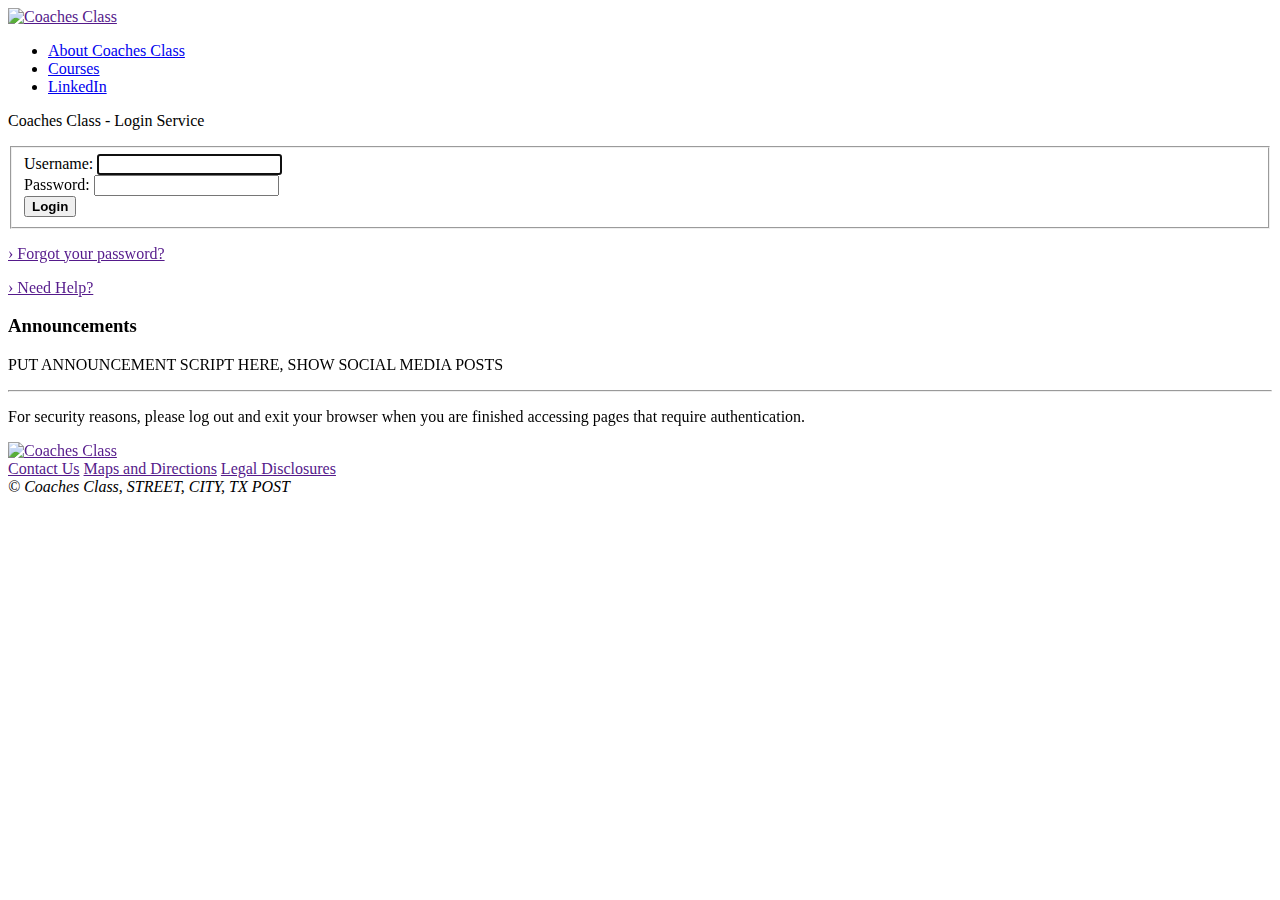
==== index.html @ 233c961d "Add files via upload" ====
<!DOCTYPE html>
<html lang="en">
<head>
	<meta charset="UTF-8">
	<meta http-equiv="X-UA-Compatible" content="IE=edge">
	<meta name="viewport" content="width=device-width, initial-scale=1, maximum-scale=1, user-scalable=0" />
	<title>Coaches Class Login Service</title>
	<link href="" rel="shortcut icon">
	<meta name="description" content="Login Service"/>
</head>
<body>
<div id="container">
 
    <header id="site-header">
    <nav id="secondary-nav">
    <div class="header-container">
        <div class="header-row">
        </div>
    </div>
    </nav>
      
    <div id="masthead">
    <div class="header-container">
        <div class="header-row">
 			<div id="site-brand">
				<div class="site-title">
					<a id="desktopimgLink" class="logo" href="">
						<img id="dtImage" class="desktop-logo" src="https://media.licdn.com/dms/image/C4D03AQF8MQJCheDSlw/profile-displayphoto-shrink_200_200/0?e=1554336000&v=beta&t=VTUoaamYZAK_5S0ujbLlcBtFSpXrWbxuSJHZlyWADwI" alt="Coaches Class">   
					</a>    
				</div>
			</div><!--/#site-brand-->
			<div class="masthead-content">                 

			</div><!--/.masthead-content-->
        </div><!--/.header-row-->
    </div><!--/.header-container-->
    </div><!--/#masthead-->
    <nav id="main-nav">
    <div class="header-container">
        <div class="header-row">
             <div id="main-menu-container">
				<ul class="menu">
					<li class="menu-item"><a href="about.html" class="menu-link">About Coaches Class</a></li>
					<li class="menu-item"><a href="courses.html" class="menu-link">Courses</a></li>
					<li class="menu-item"><a href="https://www.linkedin.com/in/coaches-class-07a2b416a" class="menu-link">LinkedIn</a></li>
				</ul>
			</div><!--/#main-menu-container-->
        </div><!--/.header-row-->
    </div><!--/.header-container-->
    </nav><!--/#main-nav-->
    </header><!-- end of the header -->
	
	<div id="main-content">
        <div class="content-container">
            <div class="content-row" id="product-id">
                                                    <!-- check for logo; if it exists, display it -->
                    <div id="image-logo">
                    <!--<img class="" src= "https://media.licdn.com/dms/image/C4D03AQF8MQJCheDSlw/profile-displayphoto-shrink_200_200/0?e=1554336000&v=beta&t=VTUoaamYZAK_5S0ujbLlcBtFSpXrWbxuSJHZlyWADwI" alt="Coaches Class - Login Service" width="25" height="25">-->
                    <p>Coaches Class - Login Service</p>
                    </div> <!-- #image-logo-->
                            </div><!--/.content-row-->	
	
			<div clas="content-row">
		   	<div class="col-md-7" id="shib-login">
					<form action="/idp/profile/SAML2/Redirect/SSO?execution=e1s1" method="post">                               
                            <fieldset>
                                <div class="form-group has-feedback has-feedback-left">
                                    <label for="username" class="control-label">Username:</label>
                                    <input class="form-control" type="text" id="username" name="j_username" value="">                               
                                </div>
                                <div class="form-group has-feedback has-feedback-left">
 									<label for="password" class="control-label">Password:</label>
                                    <input class="form-control" type="password" id="password" name="j_password" value="">  
                                </div>
								<div style="margin:0 auto; width:100%; color:#CC0035">
</div> 
                                <div class="form-group has-feedback has-feedback-left">
									<button class="btn btn-danger" type="submit" name="_eventId_proceed" style="font-weight:bold">Login</button>
                                </div>
                            </fieldset>
					
					        <script>
                                window.onload = function() {
                                    var input = document.getElementById("username").focus();
                                }
                            </script>
                    
					</form>				
				
	   				<div id="helper-text">
		   		
					<p><a href="">&rsaquo; Forgot your password?</a></p>
					<p><a href="">&rsaquo; Need Help?</a></p>
					
					</div><!--/#helper-text-->
					
					
                                                        								
			</div><!--/.col-md-7-->
			<div class="col-md-5" id="security-text">
				<!--SECURITY STATEMENT AND ANNOUNCEMENTS-->
				<!-- For announcements: change class="well" to class="alert alert-warning"> -->
				<!-- For general security warning: change class="alert alert-warning" to class="well"-->
				
				<div class="well">
					<!-- For announcements: to show, change class to class="show"; to hide, change class to class="hide" -->
					<div class="hide">
						<h3>Announcements</h3>
						<p>PUT ANNOUNCEMENT SCRIPT HERE, SHOW SOCIAL MEDIA POSTS</p>
						<hr>
					</div>
					
					<p>For security reasons, please log out and exit your browser when you are finished accessing pages that require authentication.</p>
				</div>
			</div><!--/.col-md-5-->
			</div><!--/content-row-->   			   
           	
		</div><!--/.content-container-->
       
    </div><!--/#main-content-->
	
	<footer id="site-footer">
	
		<!-- ADDING CUSTOM SMU FOOTER -->
		
		<div id="site-info" role="contentinfo" aria-label="Directory Information">
		<div class="footer-container">
		<div class="footer-row">
		<a href="" class="site-logo">
			<img alt="Coaches Class" src="https://media.licdn.com/dms/image/C4D03AQF8MQJCheDSlw/profile-displayphoto-shrink_200_200/0?e=1554336000&v=beta&t=VTUoaamYZAK_5S0ujbLlcBtFSpXrWbxuSJHZlyWADwI" width="50" height="50">
		</a>
			<div class="smu-info">
			<a href="">Contact Us</a>
			<a href="">Maps and Directions</a>
			<a href="">Legal Disclosures</a>
			<address class="site-address">
			&copy; Coaches Class, STREET, CITY, TX POST
			</address>
			</div><!--/.smu-info-->
		</div><!--/.footer-row-->
		</div><!--/.footer-container-->
		</div><!--/#site-info-->

	</footer>
	</div><!--#container-->
	
</body>
</html>
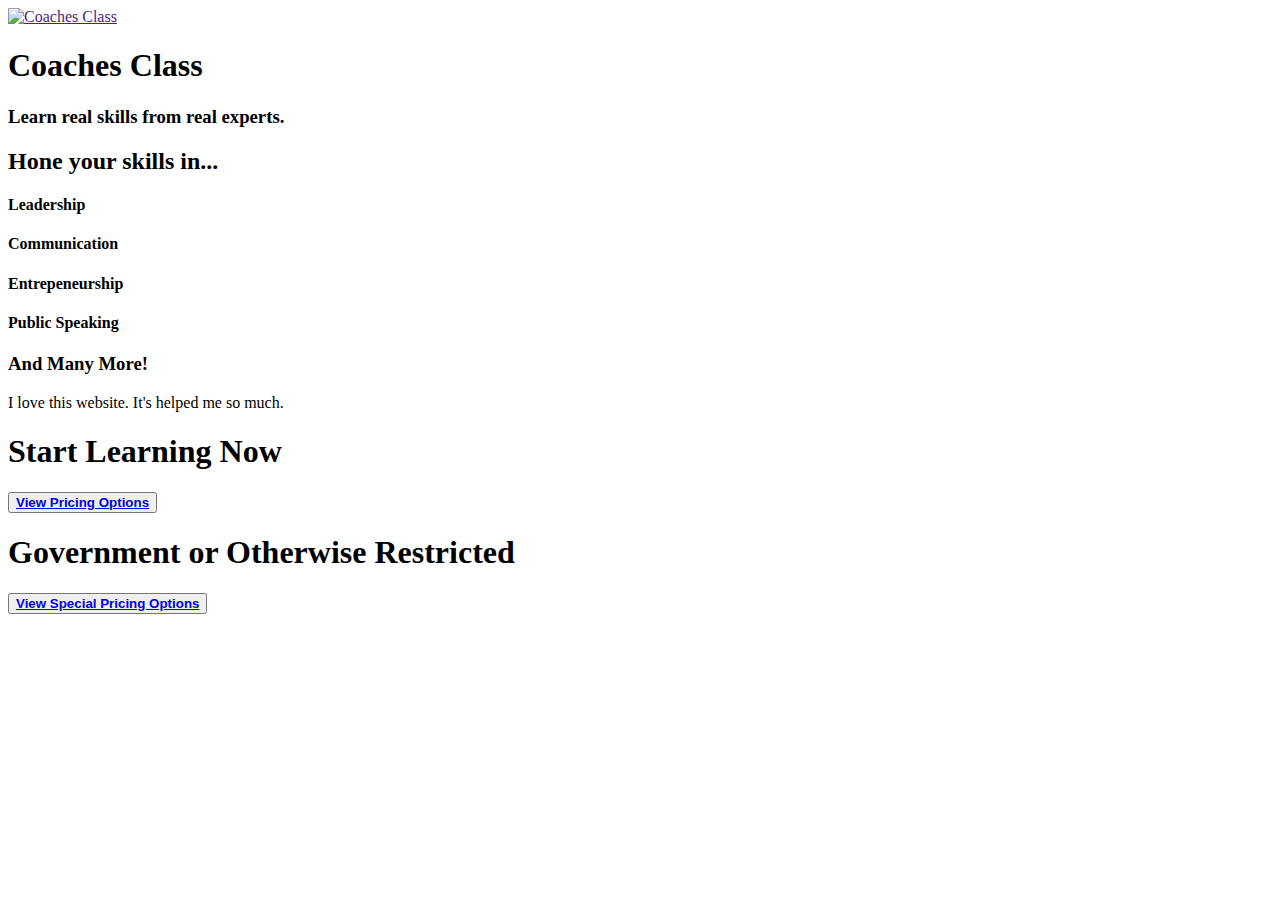
==== commit e1b09f81: "Rebuild" ====
--- a/index.html
+++ b/index.html
@@ -4,145 +4,51 @@
 	<meta charset="UTF-8">
 	<meta http-equiv="X-UA-Compatible" content="IE=edge">
 	<meta name="viewport" content="width=device-width, initial-scale=1, maximum-scale=1, user-scalable=0" />
-	<title>Coaches Class Login Service</title>
+	<title>Coaches Class</title>
 	<link href="" rel="shortcut icon">
 	<meta name="description" content="Login Service"/>
 </head>
 <body>
-<div id="container">
- 
-    <header id="site-header">
-    <nav id="secondary-nav">
-    <div class="header-container">
-        <div class="header-row">
+    <div id="container">
+
+        <header id="site-header">
+            <div class="site-title">
+                <a id="desktopimgLink" class="logo" href="">
+                    <img id="dtImage" class="desktop-logo" src="https://media.licdn.com/dms/image/C4D03AQF8MQJCheDSlw/profile-displayphoto-shrink_200_200/0?e=1554336000&v=beta&t=VTUoaamYZAK_5S0ujbLlcBtFSpXrWbxuSJHZlyWADwI" alt="Coaches Class">   
+                </a>    
+            </div>
+        </header>
+        <div id="main-content">
+            <div class="content-container">
+                <div class="content-row" id="product-id">
+                        <div id="image-logo">
+                        <h1>Coaches Class</h1>
+                        <h3>Learn real skills from real experts.</h3>
+                        </div> <!-- #image-logo-->
+                </div><!--/.content-row-->	
+            </div><!--/.content-container-->
+        </div><!--/#main-content-->
+        <div id="skills">
+            <h2>Hone your skills in...</h2>
+            <h4>Leadership</h4>
+            <h4>Communication</h4>
+            <h4>Entrepeneurship</h4>
+            <h4>Public Speaking</h4>
+            <h3>And Many More!</h3>
+            <div id="quotes">
+                <p>I love this website. It's helped me so much.</p>
+            </div>
         </div>
-    </div>
-    </nav>
-      
-    <div id="masthead">
-    <div class="header-container">
-        <div class="header-row">
- 			<div id="site-brand">
-				<div class="site-title">
-					<a id="desktopimgLink" class="logo" href="">
-						<img id="dtImage" class="desktop-logo" src="https://media.licdn.com/dms/image/C4D03AQF8MQJCheDSlw/profile-displayphoto-shrink_200_200/0?e=1554336000&v=beta&t=VTUoaamYZAK_5S0ujbLlcBtFSpXrWbxuSJHZlyWADwI" alt="Coaches Class">   
-					</a>    
-				</div>
-			</div><!--/#site-brand-->
-			<div class="masthead-content">                 
-
-			</div><!--/.masthead-content-->
-        </div><!--/.header-row-->
-    </div><!--/.header-container-->
-    </div><!--/#masthead-->
-    <nav id="main-nav">
-    <div class="header-container">
-        <div class="header-row">
-             <div id="main-menu-container">
-				<ul class="menu">
-					<li class="menu-item"><a href="about.html" class="menu-link">About Coaches Class</a></li>
-					<li class="menu-item"><a href="courses.html" class="menu-link">Courses</a></li>
-					<li class="menu-item"><a href="https://www.linkedin.com/in/coaches-class-07a2b416a" class="menu-link">LinkedIn</a></li>
-				</ul>
-			</div><!--/#main-menu-container-->
-        </div><!--/.header-row-->
-    </div><!--/.header-container-->
-    </nav><!--/#main-nav-->
-    </header><!-- end of the header -->
-	
-	<div id="main-content">
-        <div class="content-container">
-            <div class="content-row" id="product-id">
-                                                    <!-- check for logo; if it exists, display it -->
-                    <div id="image-logo">
-                    <!--<img class="" src= "https://media.licdn.com/dms/image/C4D03AQF8MQJCheDSlw/profile-displayphoto-shrink_200_200/0?e=1554336000&v=beta&t=VTUoaamYZAK_5S0ujbLlcBtFSpXrWbxuSJHZlyWADwI" alt="Coaches Class - Login Service" width="25" height="25">-->
-                    <p>Coaches Class - Login Service</p>
-                    </div> <!-- #image-logo-->
-                            </div><!--/.content-row-->	
-	
-			<div clas="content-row">
-		   	<div class="col-md-7" id="shib-login">
-					<form action="/idp/profile/SAML2/Redirect/SSO?execution=e1s1" method="post">                               
-                            <fieldset>
-                                <div class="form-group has-feedback has-feedback-left">
-                                    <label for="username" class="control-label">Username:</label>
-                                    <input class="form-control" type="text" id="username" name="j_username" value="">                               
-                                </div>
-                                <div class="form-group has-feedback has-feedback-left">
- 									<label for="password" class="control-label">Password:</label>
-                                    <input class="form-control" type="password" id="password" name="j_password" value="">  
-                                </div>
-								<div style="margin:0 auto; width:100%; color:#CC0035">
-</div> 
-                                <div class="form-group has-feedback has-feedback-left">
-									<button class="btn btn-danger" type="submit" name="_eventId_proceed" style="font-weight:bold">Login</button>
-                                </div>
-                            </fieldset>
-					
-					        <script>
-                                window.onload = function() {
-                                    var input = document.getElementById("username").focus();
-                                }
-                            </script>
-                    
-					</form>				
-				
-	   				<div id="helper-text">
-		   		
-					<p><a href="">&rsaquo; Forgot your password?</a></p>
-					<p><a href="">&rsaquo; Need Help?</a></p>
-					
-					</div><!--/#helper-text-->
-					
-					
-                                                        								
-			</div><!--/.col-md-7-->
-			<div class="col-md-5" id="security-text">
-				<!--SECURITY STATEMENT AND ANNOUNCEMENTS-->
-				<!-- For announcements: change class="well" to class="alert alert-warning"> -->
-				<!-- For general security warning: change class="alert alert-warning" to class="well"-->
-				
-				<div class="well">
-					<!-- For announcements: to show, change class to class="show"; to hide, change class to class="hide" -->
-					<div class="hide">
-						<h3>Announcements</h3>
-						<p>PUT ANNOUNCEMENT SCRIPT HERE, SHOW SOCIAL MEDIA POSTS</p>
-						<hr>
-					</div>
-					
-					<p>For security reasons, please log out and exit your browser when you are finished accessing pages that require authentication.</p>
-				</div>
-			</div><!--/.col-md-5-->
-			</div><!--/content-row-->   			   
-           	
-		</div><!--/.content-container-->
-       
-    </div><!--/#main-content-->
-	
-	<footer id="site-footer">
-	
-		<!-- ADDING CUSTOM SMU FOOTER -->
-		
-		<div id="site-info" role="contentinfo" aria-label="Directory Information">
-		<div class="footer-container">
-		<div class="footer-row">
-		<a href="" class="site-logo">
-			<img alt="Coaches Class" src="https://media.licdn.com/dms/image/C4D03AQF8MQJCheDSlw/profile-displayphoto-shrink_200_200/0?e=1554336000&v=beta&t=VTUoaamYZAK_5S0ujbLlcBtFSpXrWbxuSJHZlyWADwI" width="50" height="50">
-		</a>
-			<div class="smu-info">
-			<a href="">Contact Us</a>
-			<a href="">Maps and Directions</a>
-			<a href="">Legal Disclosures</a>
-			<address class="site-address">
-			&copy; Coaches Class, STREET, CITY, TX POST
-			</address>
-			</div><!--/.smu-info-->
-		</div><!--/.footer-row-->
-		</div><!--/.footer-container-->
-		</div><!--/#site-info-->
-
-	</footer>
-	</div><!--#container-->
-	
+        <div id="start-learning">
+            <h1>Start Learning Now</h1>
+            <div class="form-group has-feedback has-feedback-left">
+				<button class="btn btn-danger" type="submit" name="" style="font-weight:bold"><a href="pricing.html">View Pricing Options</a></button>
+            </div>
+            <h1>Government or Otherwise Restricted</h1>
+            <div class="form-group has-feedback has-feedback-left">
+				<button class="btn btn-danger" type="submit" name="" style="font-weight:bold"><a href="pricing.html">View Special Pricing Options</a></button>
+            </div>
+        </div>
+    </div><!--#container-->
 </body>
 </html>	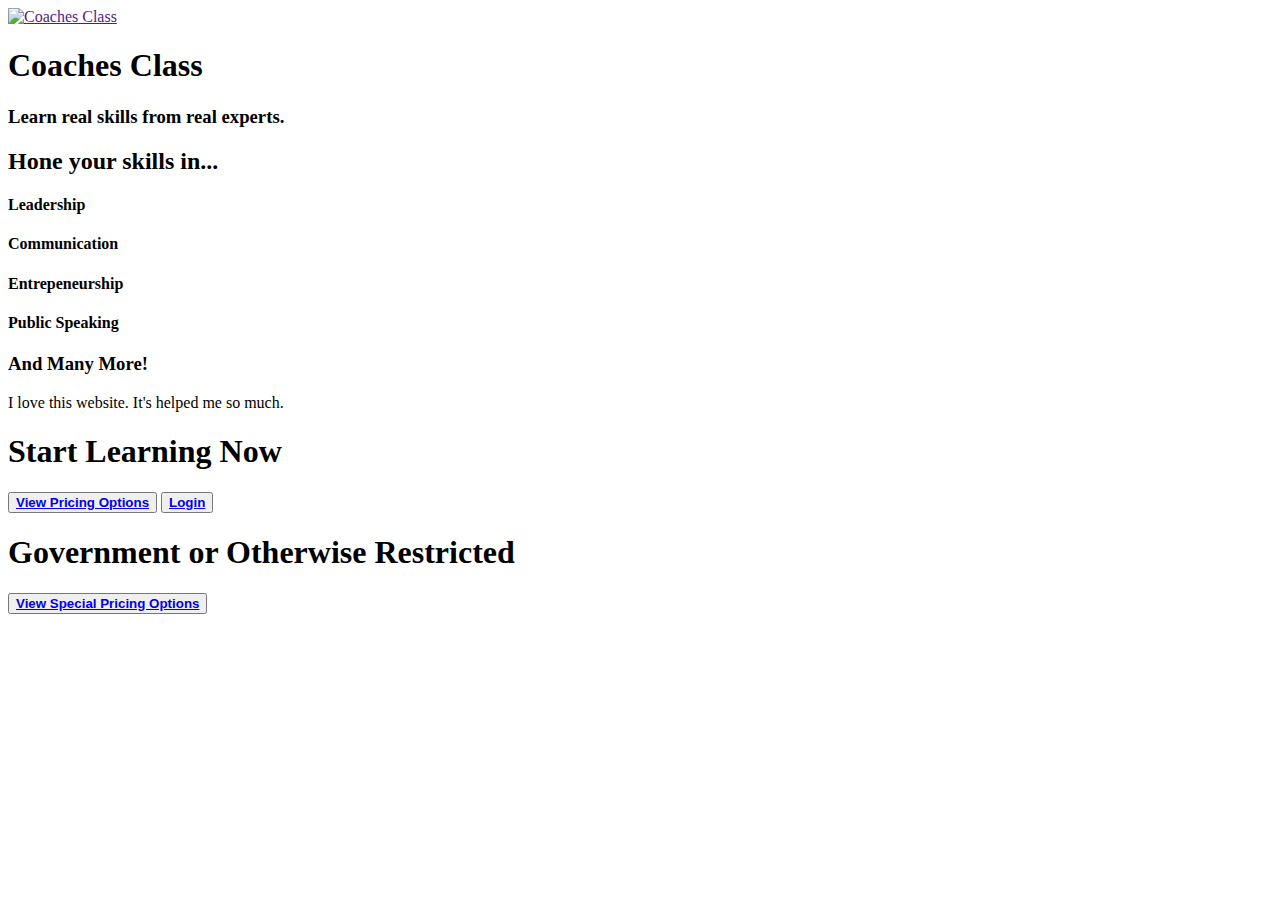
==== commit 0880645e: "Missed a button" ====
--- a/index.html
+++ b/index.html
@@ -6,7 +6,7 @@
 	<meta name="viewport" content="width=device-width, initial-scale=1, maximum-scale=1, user-scalable=0" />
 	<title>Coaches Class</title>
 	<link href="" rel="shortcut icon">
-	<meta name="description" content="Login Service"/>
+	<meta name="description" content="Landing Page"/>
 </head>
 <body>
     <div id="container">
@@ -43,10 +43,11 @@
             <h1>Start Learning Now</h1>
             <div class="form-group has-feedback has-feedback-left">
 				<button class="btn btn-danger" type="submit" name="" style="font-weight:bold"><a href="pricing.html">View Pricing Options</a></button>
+                <button class="btn btn-danger" type="submit" name="" style="font-weight:bold"><a href="login.html">Login</a></button>
             </div>
             <h1>Government or Otherwise Restricted</h1>
             <div class="form-group has-feedback has-feedback-left">
-				<button class="btn btn-danger" type="submit" name="" style="font-weight:bold"><a href="pricing.html">View Special Pricing Options</a></button>
+				<button class="btn btn-danger" type="submit" name="" style="font-weight:bold"><a href="#">View Special Pricing Options</a></button>
             </div>
         </div>
     </div><!--#container-->
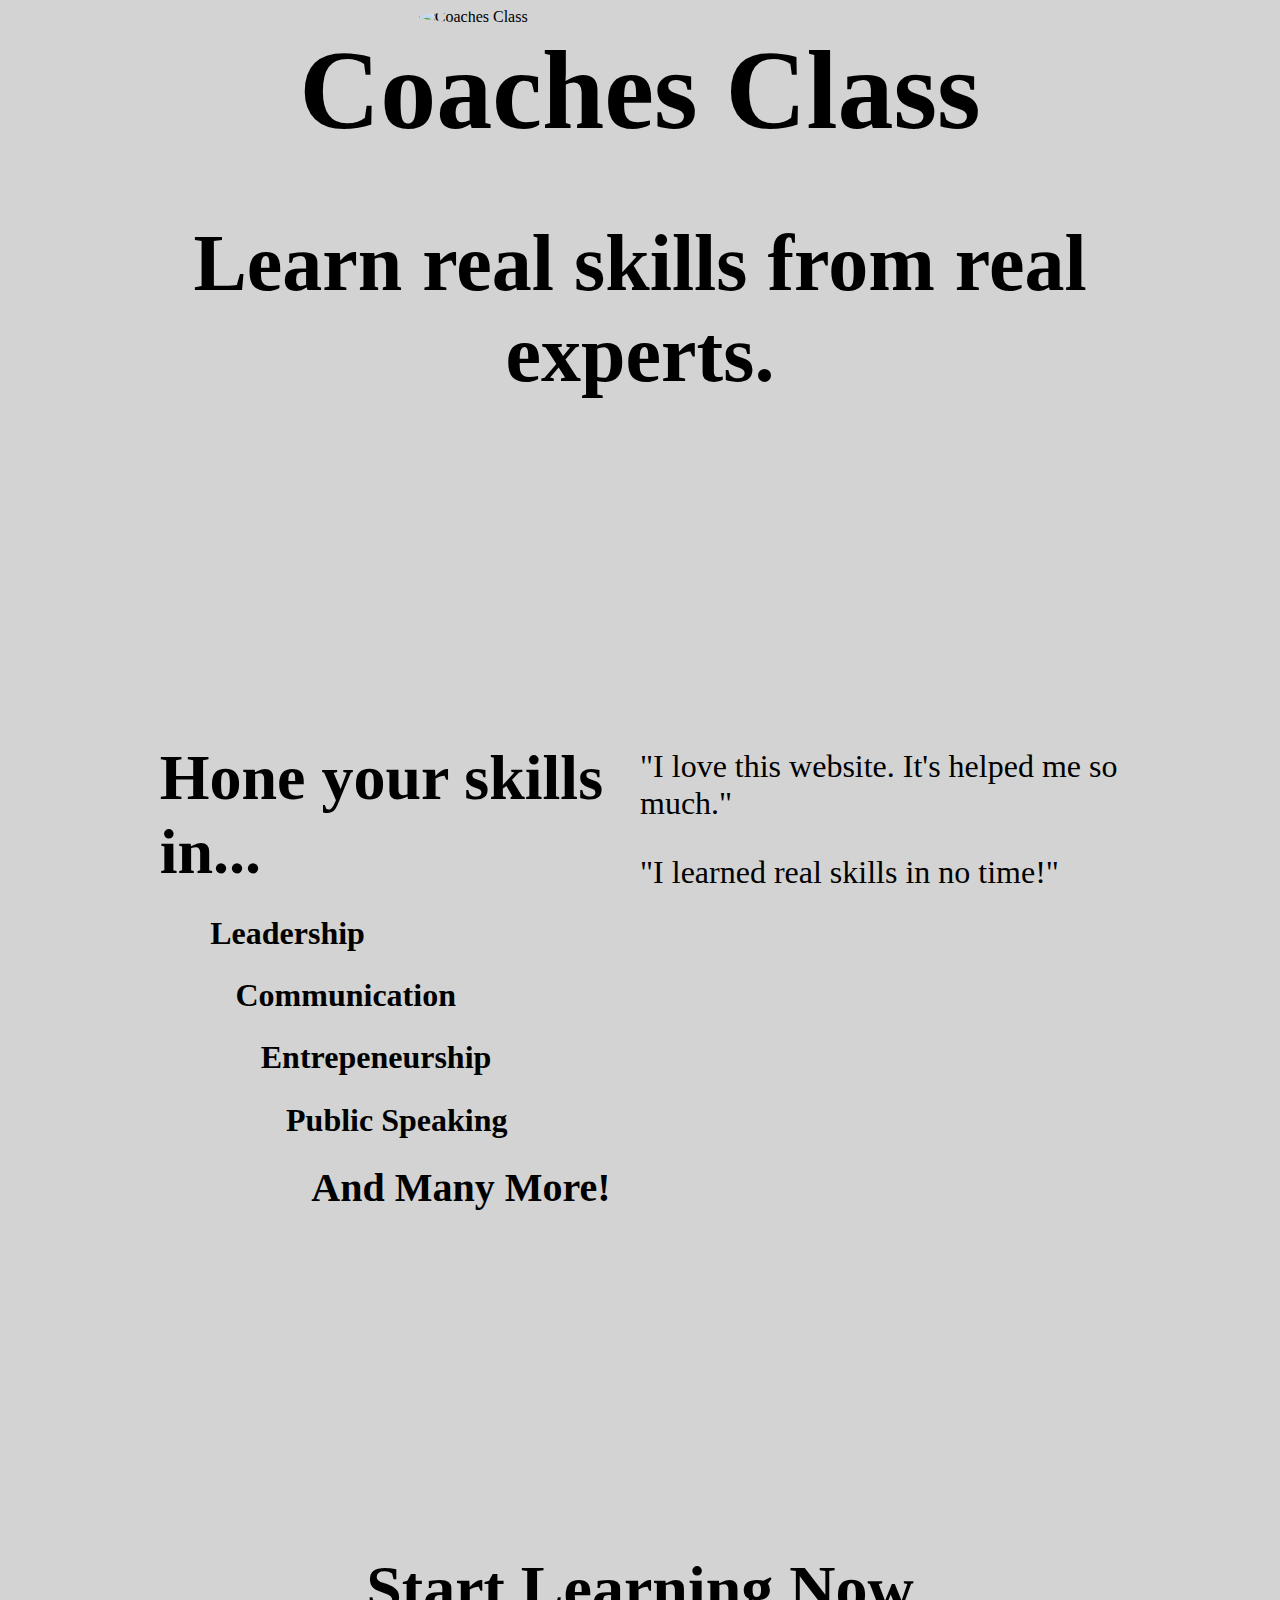
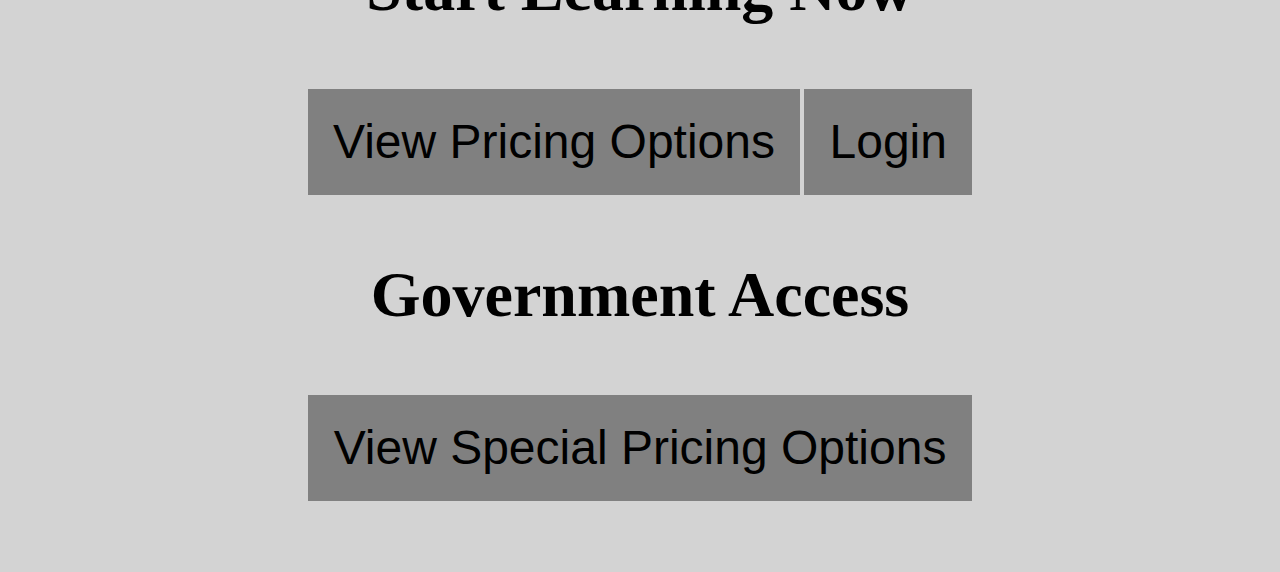
==== commit ca3f9db9: "Clean up and style landing" ====
--- a/index.html
+++ b/index.html
@@ -2,52 +2,50 @@
 <html lang="en">
 <head>
 	<meta charset="UTF-8">
-	<meta http-equiv="X-UA-Compatible" content="IE=edge">
-	<meta name="viewport" content="width=device-width, initial-scale=1, maximum-scale=1, user-scalable=0" />
 	<title>Coaches Class</title>
-	<link href="" rel="shortcut icon">
-	<meta name="description" content="Landing Page"/>
+    <link rel="stylesheet" href="assets/css/main.css" />
 </head>
 <body>
     <div id="container">
 
         <header id="site-header">
             <div class="site-title">
-                <a id="desktopimgLink" class="logo" href="">
-                    <img id="dtImage" class="desktop-logo" src="https://media.licdn.com/dms/image/C4D03AQF8MQJCheDSlw/profile-displayphoto-shrink_200_200/0?e=1554336000&v=beta&t=VTUoaamYZAK_5S0ujbLlcBtFSpXrWbxuSJHZlyWADwI" alt="Coaches Class">   
-                </a>    
+                <img id="dtImage" class="logo" src="https://media.licdn.com/dms/image/C4D03AQF8MQJCheDSlw/profile-displayphoto-shrink_200_200/0?e=1554336000&v=beta&t=VTUoaamYZAK_5S0ujbLlcBtFSpXrWbxuSJHZlyWADwI" alt="Coaches Class">   
             </div>
         </header>
-        <div id="main-content">
+        <div class="landing-slide-one">
             <div class="content-container">
-                <div class="content-row" id="product-id">
-                        <div id="image-logo">
-                        <h1>Coaches Class</h1>
-                        <h3>Learn real skills from real experts.</h3>
-                        </div> <!-- #image-logo-->
+                <div>
+                    <div>
+                    <h1>Coaches Class</h1>
+                    <h3>Learn real skills from real experts.</h3>
+                    </div> <!-- #image-logo-->
                 </div><!--/.content-row-->	
             </div><!--/.content-container-->
         </div><!--/#main-content-->
-        <div id="skills">
-            <h2>Hone your skills in...</h2>
-            <h4>Leadership</h4>
-            <h4>Communication</h4>
-            <h4>Entrepeneurship</h4>
-            <h4>Public Speaking</h4>
-            <h3>And Many More!</h3>
-            <div id="quotes">
-                <p>I love this website. It's helped me so much.</p>
+        <div class="landing-slide-two">
+            <div class="skills">
+                <h1>Hone your skills in...</h1>
+                <h2>Leadership</h2>
+                <h3>Communication</h3>
+                <h4>Entrepeneurship</h4>
+                <h5>Public Speaking</h5>
+                <h6>And Many More!</h6>
+            </div>
+            <div class="quotes">
+                <p>"I love this website. It's helped me so much."</p>
+                <p>"I learned real skills in no time!"</p>
             </div>
         </div>
-        <div id="start-learning">
+        <div class="landing-slide-three">
             <h1>Start Learning Now</h1>
             <div class="form-group has-feedback has-feedback-left">
-				<button class="btn btn-danger" type="submit" name="" style="font-weight:bold"><a href="pricing.html">View Pricing Options</a></button>
-                <button class="btn btn-danger" type="submit" name="" style="font-weight:bold"><a href="login.html">Login</a></button>
+				<button href="pricing.html"> View Pricing Options</button>
+                <button href="login.html">Login</button>
             </div>
-            <h1>Government or Otherwise Restricted</h1>
+            <h1>Government Access</h1>
             <div class="form-group has-feedback has-feedback-left">
-				<button class="btn btn-danger" type="submit" name="" style="font-weight:bold"><a href="#">View Special Pricing Options</a></button>
+				<button>View Special Pricing Options</button>
             </div>
         </div>
     </div><!--#container-->
--- a/assets/css/main.css
+++ b/assets/css/main.css
@@ -0,0 +1,106 @@
+/*CSS everywhere*/
+h1, h2, h3, h4, h5, h6{
+    margin: 5%;
+}
+
+body{
+    background-color: lightgray;
+}
+
+.logo{
+    display: block;
+    margin-left: auto;
+    margin-right: auto;
+    width: 35%;
+    border-radius: 50%;
+}
+
+/*Landing slide one div group*/
+.landing-slide-one{
+    padding-bottom: 20%;
+}
+
+.content-container{
+    text-align: center;
+}
+
+.content-container h1{
+    font-size: 700%;
+    margin: 0%;
+}
+
+.content-container h3{
+    font-size: 500%;
+}
+
+/*Landing slide two div group*/
+.landing-slide-two{
+    width: 100%;
+}
+
+.skills{
+    float: left;
+    padding-left: 10%;
+    width: 40%;
+}
+
+.skills h1{
+    font-size: 400%;
+}
+
+.skills h2{
+    font-size: 200%;
+    padding-left: 10%;
+}
+
+.skills h3{
+    font-size: 200%;
+    padding-left: 15%;
+}
+
+.skills h4{
+    font-size: 200%;
+    padding-left: 20%;
+}
+
+.skills h5{
+    font-size: 200%;
+    padding-left: 25%;
+}
+
+.skills h6{
+    font-size: 250%;
+    padding-left: 30%;
+}
+
+.quotes{
+    float: right;
+    padding-right: 10%;
+    width: 40%;
+}
+
+.quotes p{
+    font-size: 200%;
+}
+
+/*Landing slide one div group*/
+.landing-slide-three{
+    padding-top: 20%;
+    padding-bottom: 5%;
+    clear: both;
+    text-align: center;
+}
+
+.landing-slide-three h1{
+    font-size: 400%;
+}
+
+.landing-slide-three button{
+    background-color: gray;
+    border: none;
+    padding: 2%;
+    text-align: center;
+    text-decoration: none;
+    display: inline-block;
+    font-size: 300%;
+}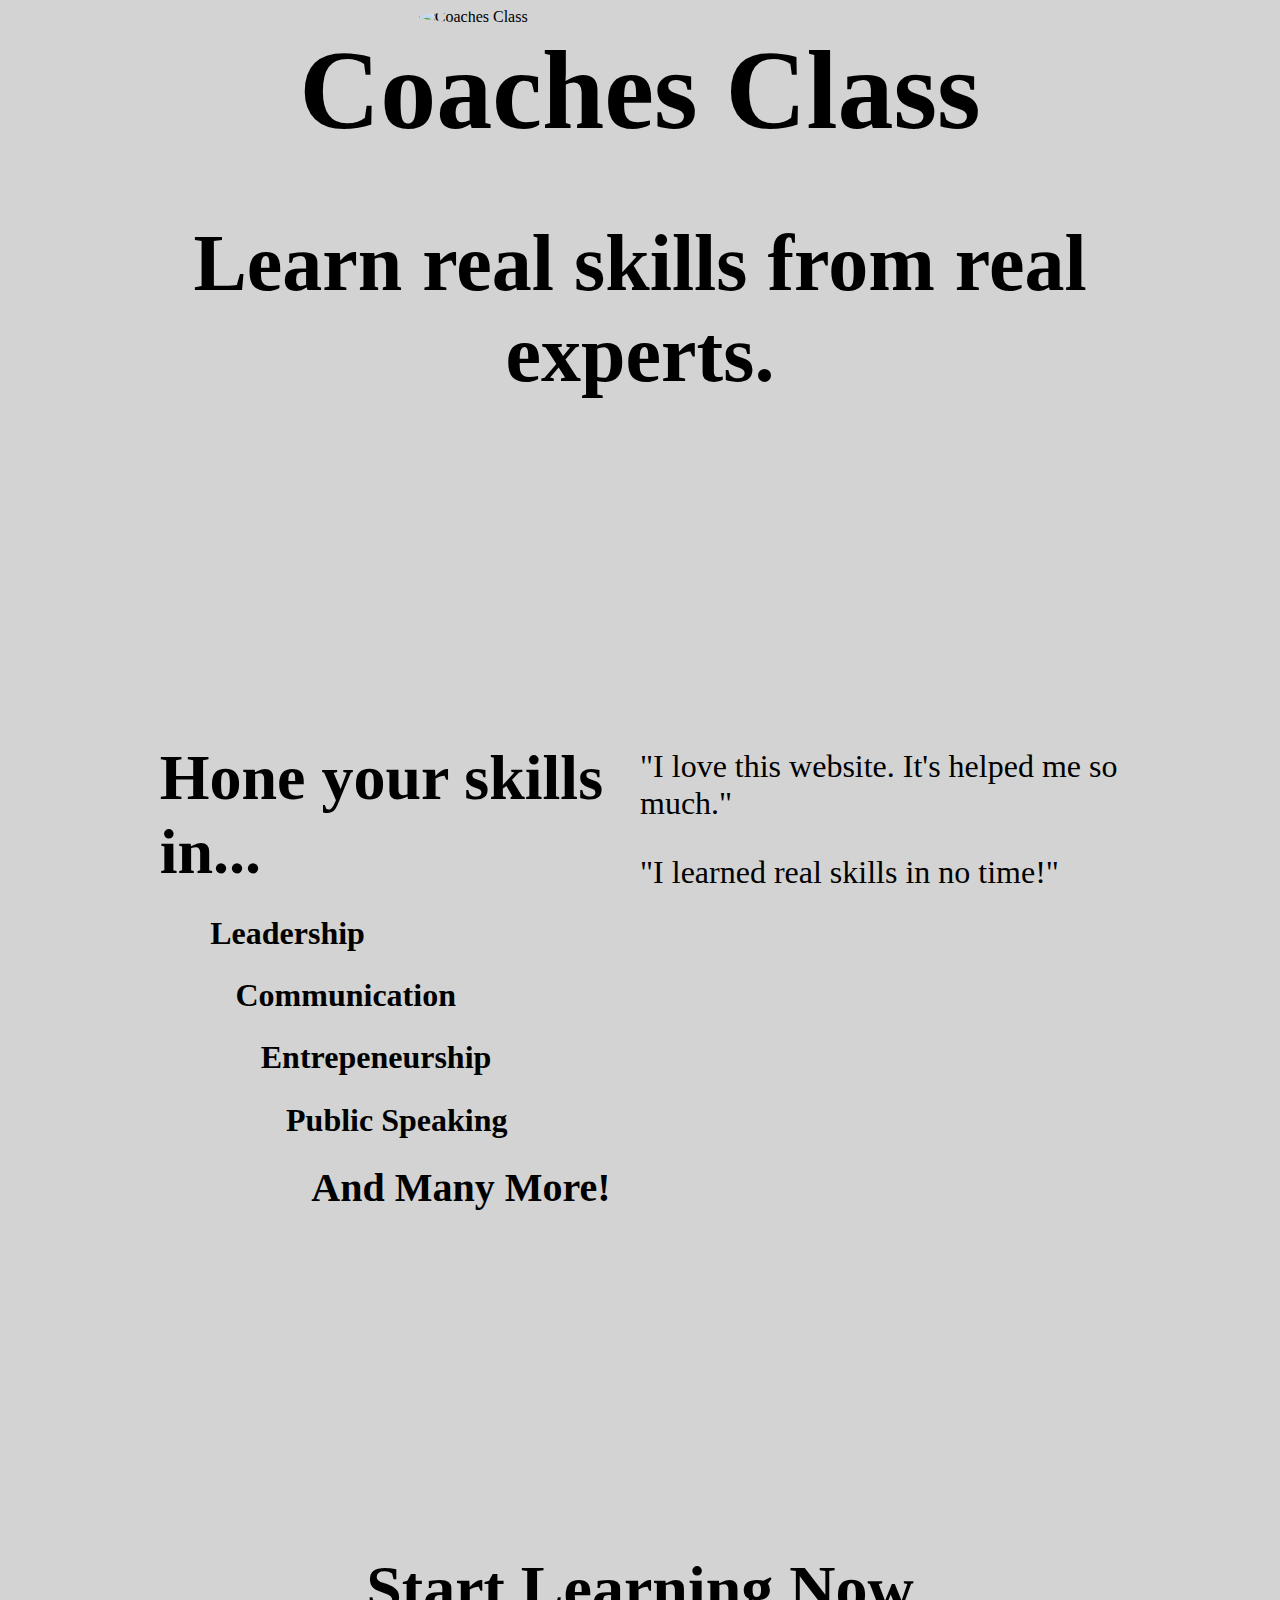
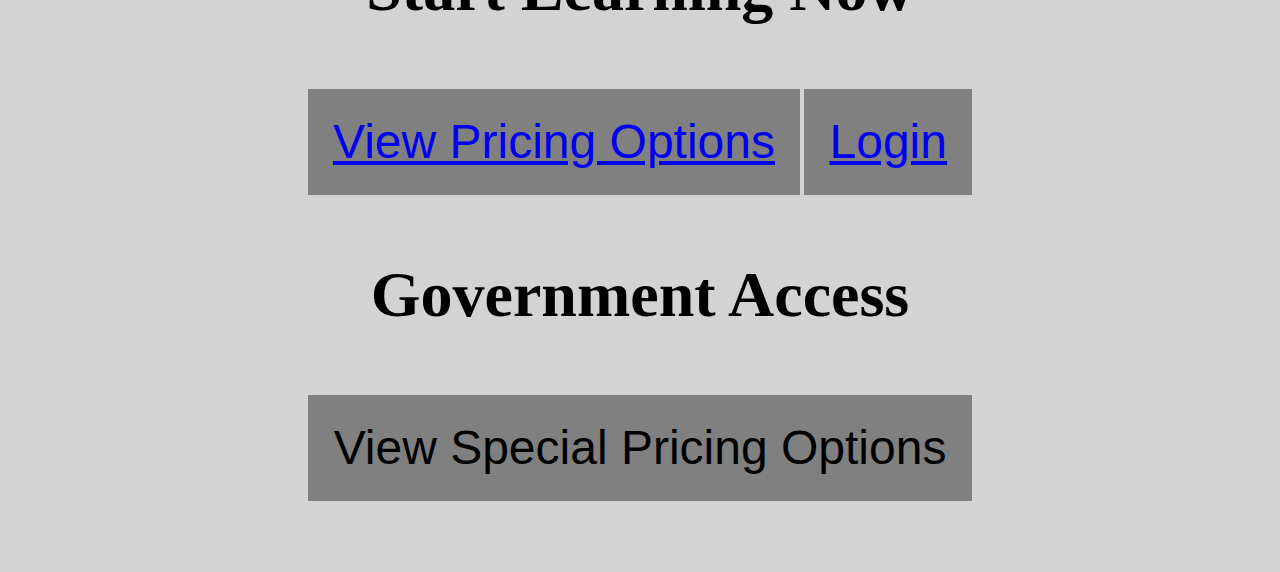
==== commit ccb7be66: "Page fixes for meeting" ====
--- a/index.html
+++ b/index.html
@@ -40,8 +40,8 @@
         <div class="landing-slide-three">
             <h1>Start Learning Now</h1>
             <div class="form-group has-feedback has-feedback-left">
-				<button href="pricing.html"> View Pricing Options</button>
-                <button href="login.html">Login</button>
+                <button><a href="/assets/html/pricing.html">View Pricing Options</a></button>
+                <button> <a href="/assets/html/login.html">Login</a></button>
             </div>
             <h1>Government Access</h1>
             <div class="form-group has-feedback has-feedback-left">
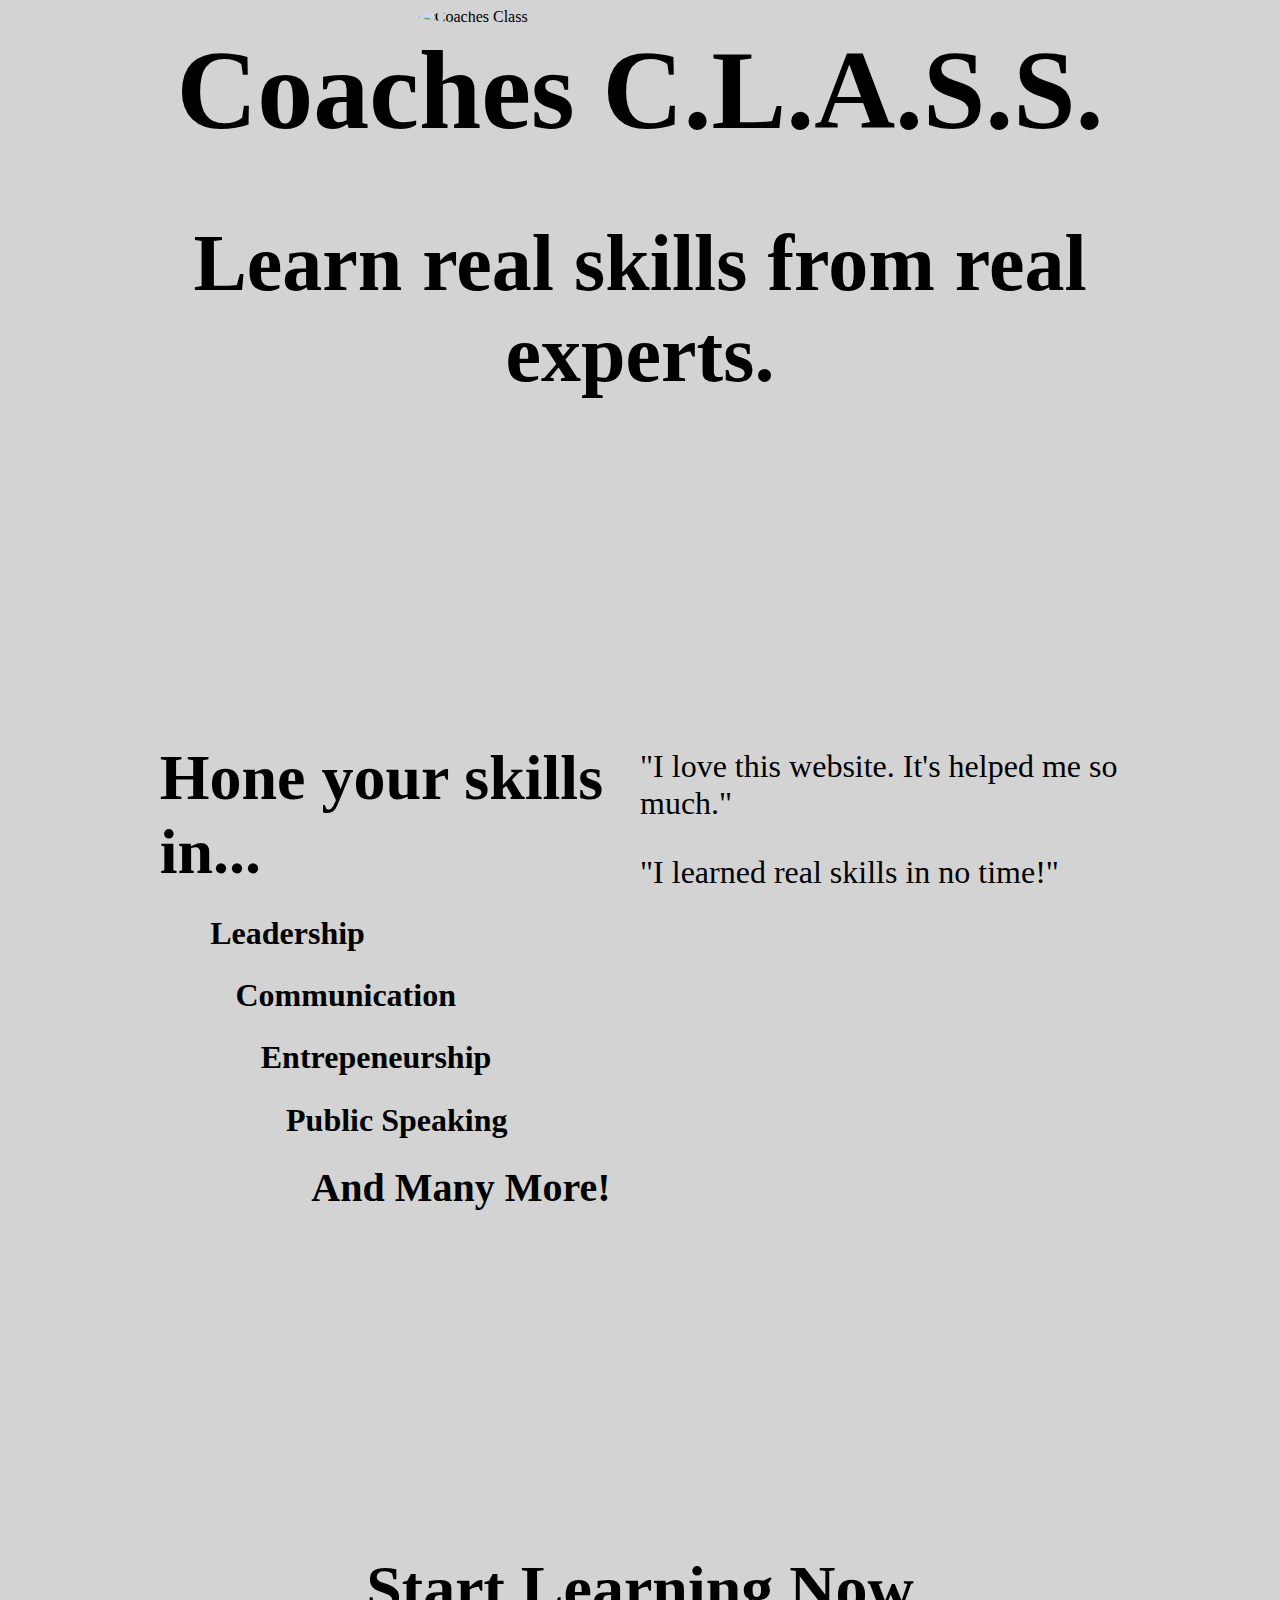
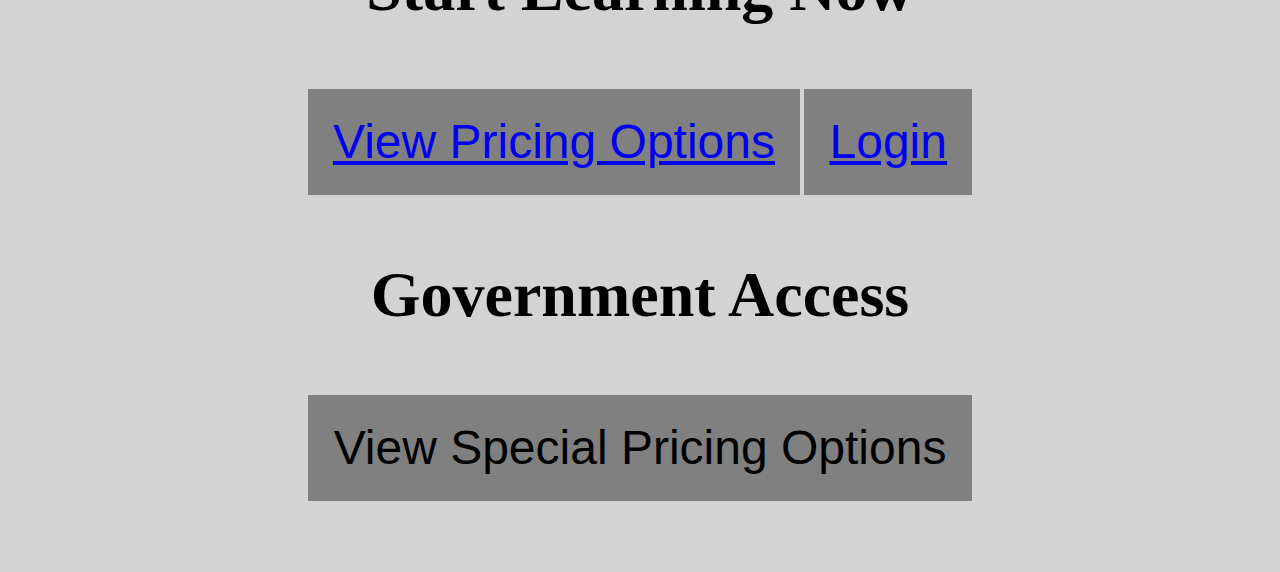
==== commit c8273757: "update" ====
--- a/index.html
+++ b/index.html
@@ -17,7 +17,7 @@
             <div class="content-container">
                 <div>
                     <div>
-                    <h1>Coaches Class</h1>
+                    <h1>Coaches C.L.A.S.S.</h1>
                     <h3>Learn real skills from real experts.</h3>
                     </div> <!-- #image-logo-->
                 </div><!--/.content-row-->	
